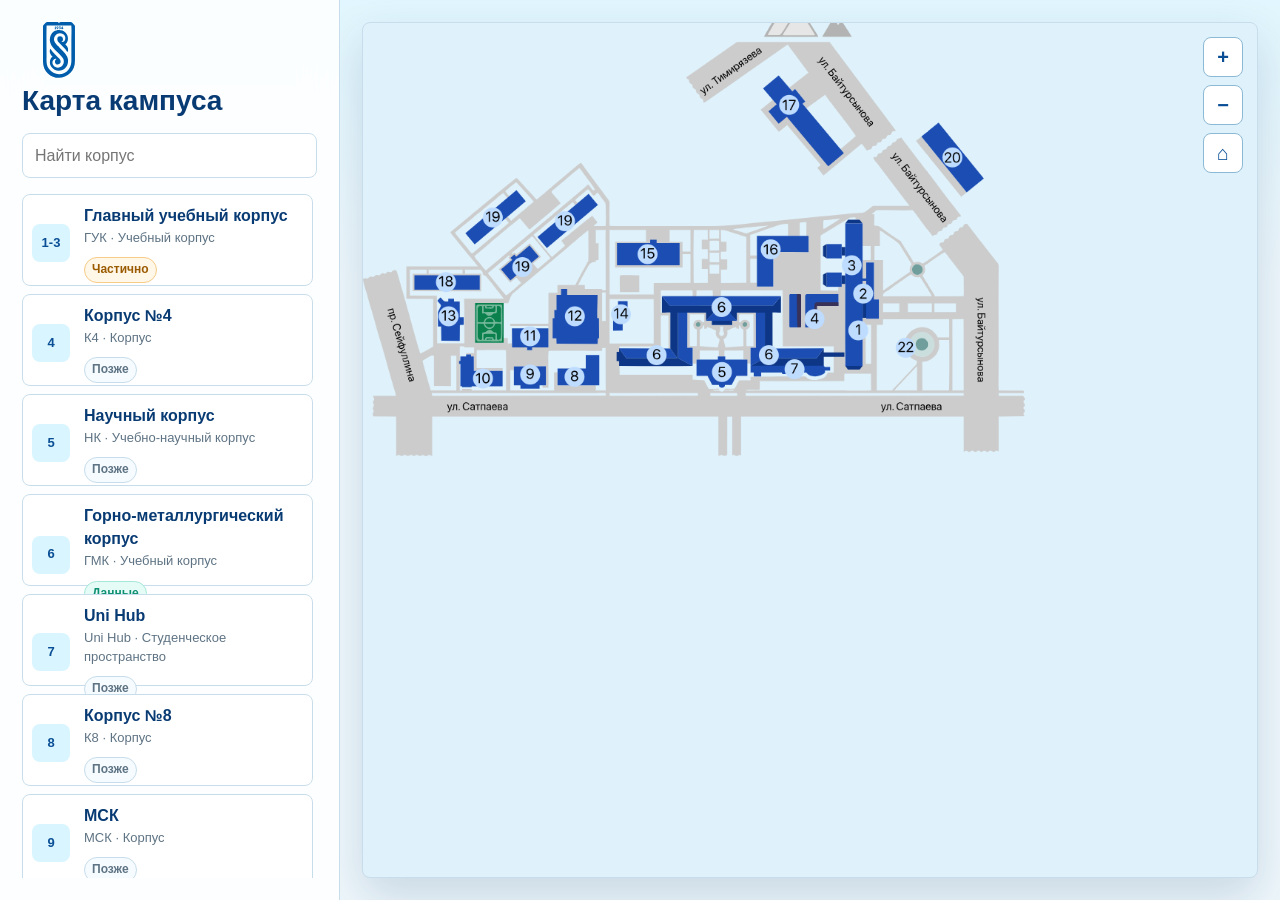
==== index.html @ fa9b2448 "first commit" ====
<!doctype html>
<html lang="ru">
  <head>
    <meta charset="utf-8" />
    <meta name="viewport" content="width=device-width, initial-scale=1" />
    <title>Интерактивная карта кампуса</title>
    <link rel="stylesheet" href="./src/styles.css" />
    <script type="module" src="./src/app.js"></script>
  </head>
  <body>
    <div class="app-shell">
      <aside class="sidebar" aria-label="Список корпусов">
        <div class="brand">
          <img class="brand__logo" src="./assets/logo.svg" alt="Логотип университета" />
          <h1>Карта кампуса</h1>
        </div>

        <div class="sidebar-tools">
          <input class="input" id="buildingSearch" type="search" placeholder="Найти корпус" autocomplete="off" />
        </div>

        <div class="building-list" id="buildingList"></div>
      </aside>

      <main class="main-map">
        <section class="map-panel" aria-label="SVG-карта кампуса">
          <div class="map-toolbar" aria-label="Масштаб карты">
            <button class="icon-button" id="zoomIn" type="button" title="Приблизить" aria-label="Приблизить">+</button>
            <button class="icon-button" id="zoomOut" type="button" title="Отдалить" aria-label="Отдалить">−</button>
            <button class="icon-button" id="resetMap" type="button" title="Сбросить карту" aria-label="Сбросить карту">⌂</button>
          </div>

          <div class="map-viewport" id="mapViewport">
            <div class="map-content" id="mapContent"></div>
          </div>
        </section>
      </main>
    </div>

    <div class="map-tooltip" id="mapTooltip" role="status"></div>
  </body>
</html>
---- src/styles.css ----
:root {
  --bg: #eef7fb;
  --surface: #ffffff;
  --surface-soft: #f5fbff;
  --surface-strong: #e1f3ff;
  --line: #c8ddeb;
  --line-strong: #8cb9d6;
  --text: #0f2537;
  --muted: #5e7384;
  --blue-900: #083b73;
  --blue-800: #0a4f95;
  --blue-700: #0b67bd;
  --blue-600: #0e7fd8;
  --cyan-500: #20b8e8;
  --cyan-100: #d9f5ff;
  --accent: #f1a12b;
  --good: #0f8f73;
  --shadow: 0 18px 45px rgba(8, 59, 115, 0.16);
  --radius: 8px;
}

* {
  box-sizing: border-box;
}

html {
  min-height: 100%;
  background: var(--bg);
  color: var(--text);
  font-family: Inter, "Segoe UI", Roboto, Arial, sans-serif;
  line-height: 1.45;
}

body {
  min-height: 100vh;
  margin: 0;
  background:
    linear-gradient(180deg, rgba(217, 245, 255, 0.64), rgba(238, 247, 251, 0.2) 280px),
    var(--bg);
}

a {
  color: inherit;
  text-decoration: none;
}

button,
input,
select {
  font: inherit;
}

button {
  cursor: pointer;
}

.app-shell {
  display: grid;
  grid-template-columns: minmax(280px, 340px) minmax(0, 1fr);
  height: 100vh;
  min-height: 100vh;
  overflow: hidden;
}

.sidebar {
  display: flex;
  flex-direction: column;
  gap: 16px;
  height: 100vh;
  min-height: 0;
  overflow: hidden;
  padding: 22px;
  background: rgba(255, 255, 255, 0.86);
  border-right: 1px solid var(--line);
  backdrop-filter: blur(18px);
}

.brand {
  display: grid;
  gap: 8px;
}

.brand__logo {
  display: block;
  width: 74px;
  height: auto;
  max-height: 56px;
  object-fit: contain;
}

.brand h1,
.page-title h1 {
  margin: 0;
  color: var(--blue-900);
  font-size: 28px;
  line-height: 1.1;
  letter-spacing: 0;
}

.brand p,
.page-title p {
  margin: 0;
  color: var(--muted);
}

.sidebar-tools {
  display: grid;
  gap: 10px;
}

.input {
  width: 100%;
  min-height: 42px;
  padding: 10px 12px;
  border: 1px solid var(--line);
  border-radius: var(--radius);
  background: var(--surface);
  color: var(--text);
  outline: none;
}

.input:focus {
  border-color: var(--cyan-500);
  box-shadow: 0 0 0 3px rgba(32, 184, 232, 0.18);
}

.building-list {
  display: grid;
  align-content: start;
  gap: 8px;
  flex: 1;
  min-height: 0;
  overflow-x: hidden;
  overflow-y: auto;
  overscroll-behavior: contain;
  padding-right: 4px;
}

.building-item {
  display: grid;
  grid-template-columns: 42px minmax(0, 1fr);
  grid-template-rows: auto auto;
  align-items: center;
  gap: 10px;
  width: 100%;
  min-height: 92px;
  height: auto;
  padding: 9px;
  border: 1px solid var(--line);
  border-radius: var(--radius);
  background: var(--surface);
  color: var(--text);
  text-align: left;
  transition: border-color 160ms ease, background 160ms ease, transform 160ms ease, box-shadow 160ms ease;
}

.building-item:hover,
.building-item.is-active,
.building-item:focus-visible {
  border-color: var(--cyan-500);
  background: var(--surface-strong);
  box-shadow: 0 8px 20px rgba(10, 103, 189, 0.12);
  transform: translateY(-1px);
}

.building-item__number {
  display: inline-grid;
  grid-row: 1 / span 2;
  place-items: center;
  width: 38px;
  height: 38px;
  border-radius: var(--radius);
  background: var(--cyan-100);
  color: var(--blue-800);
  font-weight: 800;
  font-size: 13px;
}

.building-item__main {
  grid-column: 2;
  min-width: 0;
}

.building-item .badge {
  grid-column: 2;
  justify-self: start;
}

.building-item__name {
  display: block;
  overflow-wrap: anywhere;
  color: var(--blue-900);
  font-weight: 700;
}

.building-item__meta {
  display: block;
  margin-top: 2px;
  overflow-wrap: anywhere;
  color: var(--muted);
  font-size: 13px;
}

.badge {
  display: inline-flex;
  align-items: center;
  justify-content: center;
  min-height: 24px;
  padding: 3px 7px;
  border-radius: 999px;
  background: var(--surface-soft);
  border: 1px solid var(--line);
  color: var(--muted);
  font-size: 12px;
  font-weight: 700;
  white-space: nowrap;
}

.badge--ready {
  background: #e5fbf6;
  border-color: #a6e7d9;
  color: var(--good);
}

.badge--partial {
  background: #fff7e8;
  border-color: #f6cc88;
  color: #9a5b00;
}

.main-map {
  display: grid;
  grid-template-rows: minmax(0, 1fr);
  height: 100vh;
  min-width: 0;
  min-height: 0;
  overflow: hidden;
  padding: 22px;
}

.topbar {
  display: flex;
  align-items: center;
  justify-content: space-between;
  gap: 16px;
  margin-bottom: 16px;
}

.topbar__actions {
  display: flex;
  flex-wrap: wrap;
  align-items: center;
  justify-content: flex-end;
  gap: 8px;
}

.button,
.icon-button {
  display: inline-flex;
  align-items: center;
  justify-content: center;
  min-height: 40px;
  border: 1px solid var(--line-strong);
  border-radius: var(--radius);
  background: var(--surface);
  color: var(--blue-800);
  font-weight: 800;
  transition: background 160ms ease, border-color 160ms ease, transform 160ms ease;
}

.button {
  gap: 8px;
  padding: 9px 12px;
}

.icon-button {
  width: 40px;
  padding: 0;
  font-size: 20px;
}

.button:hover,
.icon-button:hover,
.button:focus-visible,
.icon-button:focus-visible {
  border-color: var(--cyan-500);
  background: var(--surface-strong);
  transform: translateY(-1px);
}

.map-panel {
  position: relative;
  min-height: 560px;
  overflow: hidden;
  border: 1px solid var(--line);
  border-radius: var(--radius);
  background: #dff2fb;
  box-shadow: var(--shadow);
}

.map-toolbar {
  position: absolute;
  z-index: 6;
  top: 14px;
  right: 14px;
  display: grid;
  gap: 8px;
}

.map-status {
  position: absolute;
  z-index: 6;
  left: 14px;
  bottom: 14px;
  display: flex;
  flex-wrap: wrap;
  gap: 8px;
  max-width: calc(100% - 28px);
}

.map-status .badge {
  background: rgba(255, 255, 255, 0.92);
  color: var(--blue-900);
}

.map-viewport {
  position: absolute;
  inset: 0;
  overflow: hidden;
  touch-action: none;
}

.map-content {
  position: absolute;
  inset: 0;
  display: grid;
  place-items: center;
  min-width: 100%;
  min-height: 100%;
  transform-origin: 0 0;
  will-change: transform;
}

.map-content svg {
  display: block;
  width: 100%;
  height: 100%;
  max-width: 1200px;
  max-height: 820px;
  user-select: none;
}

.map-building {
  cursor: pointer;
  outline: none;
  transition: filter 160ms ease, opacity 160ms ease;
}

.map-building > path,
.map-building > rect,
.map-building > polygon {
  transition: fill 160ms ease, stroke 160ms ease, stroke-width 160ms ease;
}

.map-building.is-hovered,
.map-building.is-active,
.map-building:focus {
  filter: drop-shadow(0 8px 8px rgba(6, 75, 130, 0.34));
}

.map-building.is-hovered > path,
.map-building.is-hovered > rect,
.map-building.is-hovered > polygon,
.map-building.is-active > path,
.map-building.is-active > rect,
.map-building.is-active > polygon {
  fill: var(--cyan-500) !important;
  stroke: var(--blue-900);
  stroke-width: 1.6;
}

.map-tooltip {
  position: fixed;
  z-index: 30;
  display: none;
  max-width: min(320px, calc(100vw - 28px));
  padding: 12px;
  border: 1px solid var(--line);
  border-radius: var(--radius);
  background: rgba(255, 255, 255, 0.96);
  box-shadow: var(--shadow);
  pointer-events: none;
}

.map-tooltip.is-visible {
  display: grid;
  gap: 4px;
}

.map-tooltip strong {
  color: var(--blue-900);
}

.map-tooltip span {
  color: var(--muted);
  font-size: 13px;
}

.page {
  min-height: 100vh;
  padding: 24px;
}

.page-inner {
  width: min(1180px, 100%);
  margin: 0 auto;
  display: grid;
  gap: 18px;
}

.page-inner--viewer {
  width: min(1560px, 100%);
  gap: 12px;
}

.breadcrumbs {
  display: flex;
  flex-wrap: wrap;
  gap: 8px;
  color: var(--muted);
  font-size: 14px;
}

.breadcrumbs a {
  color: var(--blue-700);
  font-weight: 700;
}

.page-header {
  display: flex;
  justify-content: space-between;
  align-items: flex-start;
  gap: 16px;
  padding: 20px;
  border: 1px solid var(--line);
  border-radius: var(--radius);
  background: var(--surface);
  box-shadow: 0 10px 28px rgba(8, 59, 115, 0.08);
}

.page-header--compact {
  align-items: center;
  padding: 14px 16px;
  box-shadow: none;
}

.page-header--compact .page-title h1 {
  font-size: 26px;
}

.stats-grid {
  display: grid;
  grid-template-columns: repeat(4, minmax(0, 1fr));
  gap: 12px;
}

.stat {
  min-height: 92px;
  padding: 14px;
  border: 1px solid var(--line);
  border-radius: var(--radius);
  background: var(--surface);
}

.stat span {
  display: block;
  color: var(--muted);
  font-size: 13px;
}

.stat strong {
  display: block;
  margin-top: 6px;
  color: var(--blue-900);
  font-size: 26px;
  line-height: 1.1;
}

.floor-view-controls {
  display: flex;
  flex-wrap: wrap;
  align-items: center;
  justify-content: space-between;
  gap: 10px;
  padding: 10px 12px;
  border: 1px solid var(--line);
  border-radius: var(--radius);
  background: var(--surface);
}

.metric-strip,
.floor-tabs {
  display: flex;
  flex-wrap: wrap;
  gap: 8px;
}

.metric-strip span,
.floor-tab {
  display: inline-flex;
  align-items: center;
  justify-content: center;
  min-height: 32px;
  padding: 6px 10px;
  border: 1px solid var(--line);
  border-radius: var(--radius);
  background: var(--surface-soft);
  color: var(--blue-900);
  font-size: 13px;
  font-weight: 700;
  white-space: nowrap;
}

.metric-strip strong {
  margin-right: 5px;
  color: var(--blue-800);
}

.floor-tab {
  background: var(--surface);
  color: var(--blue-800);
}

.floor-tab:hover,
.floor-tab:focus-visible,
.floor-tab.is-active {
  border-color: var(--blue-800);
  background: var(--blue-800);
  color: #ffffff;
}

.section {
  display: grid;
  gap: 12px;
}

.section--floor-viewer {
  gap: 0;
}

.section h2 {
  margin: 0;
  color: var(--blue-900);
  font-size: 20px;
  letter-spacing: 0;
}

.floor-grid {
  display: grid;
  grid-template-columns: repeat(auto-fit, minmax(210px, 1fr));
  gap: 12px;
}

.floor-card,
.summary-card {
  display: grid;
  gap: 8px;
  min-height: 124px;
  padding: 14px;
  border: 1px solid var(--line);
  border-radius: var(--radius);
  background: var(--surface);
  transition: border-color 160ms ease, background 160ms ease, transform 160ms ease;
}

.floor-card:hover,
.summary-card:hover {
  border-color: var(--cyan-500);
  background: var(--surface-strong);
  transform: translateY(-1px);
}

.floor-card strong,
.summary-card strong {
  color: var(--blue-900);
}

.floor-card span,
.summary-card span {
  color: var(--muted);
}

.data-toolbar {
  display: flex;
  flex-wrap: wrap;
  gap: 10px;
  align-items: center;
  justify-content: space-between;
}

.data-toolbar .input {
  width: min(420px, 100%);
}

.table-wrap {
  overflow: auto;
  border: 1px solid var(--line);
  border-radius: var(--radius);
  background: var(--surface);
}

table {
  width: 100%;
  border-collapse: collapse;
  min-width: 860px;
}

th,
td {
  padding: 11px 12px;
  border-bottom: 1px solid var(--line);
  vertical-align: top;
  text-align: left;
}

th {
  position: sticky;
  top: 0;
  z-index: 2;
  background: var(--surface-strong);
  color: var(--blue-900);
  font-size: 13px;
  white-space: nowrap;
}

td {
  color: var(--text);
  font-size: 14px;
}

tr:last-child td {
  border-bottom: 0;
}

.room-purpose {
  min-width: 320px;
}

.empty-state {
  display: grid;
  gap: 10px;
  padding: 28px;
  border: 1px dashed var(--line-strong);
  border-radius: var(--radius);
  background: rgba(255, 255, 255, 0.72);
  color: var(--muted);
}

.floor-layout {
  display: grid;
  grid-template-columns: minmax(0, 1fr) minmax(280px, 360px);
  gap: 16px;
}

.floor-layout--interactive {
  grid-template-columns: 1fr;
  align-items: stretch;
  gap: 12px;
}

.floor-plan {
  position: relative;
  min-height: 430px;
  aspect-ratio: 16 / 10;
  overflow: hidden;
  border: 1px solid var(--line);
  border-radius: var(--radius);
  background:
    linear-gradient(90deg, rgba(14, 127, 216, 0.08) 1px, transparent 1px),
    linear-gradient(0deg, rgba(14, 127, 216, 0.08) 1px, transparent 1px),
    #f7fcff;
  background-size: 42px 42px;
}

.floor-plan--interactive {
  min-height: 600px;
  height: clamp(600px, 64vh, 760px);
  aspect-ratio: auto;
  background: #ffffff;
  box-shadow: none;
}

.floor-plan-toolbar {
  position: absolute;
  z-index: 8;
  top: 12px;
  right: 12px;
  display: grid;
  gap: 8px;
}

.floor-plan-viewport {
  position: absolute;
  inset: 0;
  overflow: hidden;
  touch-action: none;
}

.floor-plan-content {
  position: absolute;
  inset: 0;
  transform-origin: 0 0;
  will-change: transform;
}

.floor-plan-content svg {
  display: block;
  width: 100%;
  height: 100%;
  shape-rendering: geometricPrecision;
  text-rendering: geometricPrecision;
  user-select: none;
}

.floor-room {
  cursor: pointer;
  outline: none;
}

.floor-room,
.floor-room-surface {
  transition: opacity 120ms ease, stroke 120ms ease, stroke-width 120ms ease;
}

.floor-room--unassigned .floor-room-surface {
  fill: #edf7ff;
  fill-opacity: 0.88;
  stroke: #536d7e;
}

.floor-room--unassigned.has-room-data .floor-room-surface {
  fill: #dceeff;
}

.floor-room.is-hovered .floor-room-surface,
.floor-room.is-selected .floor-room-surface,
.floor-room:focus .floor-room-surface {
  stroke: var(--blue-900);
  stroke-width: 8;
}

.floor-room.is-selected .floor-room-surface {
  stroke: var(--accent);
  stroke-width: 10;
}

.floor-room.has-room-data .floor-room-surface {
  opacity: 0.96;
}

.floor-side-panel {
  display: grid;
  grid-template-columns: minmax(170px, 220px) minmax(220px, 320px) minmax(0, 1fr);
  gap: 12px;
  min-height: 0;
  height: auto;
}

.floor-legend {
  display: flex;
  flex-wrap: wrap;
  gap: 8px;
  padding: 12px;
  border: 1px solid var(--line);
  border-radius: var(--radius);
  background: var(--surface);
}

.floor-legend span {
  display: inline-flex;
  align-items: center;
  gap: 7px;
  color: var(--blue-900);
  font-size: 13px;
  font-weight: 800;
}

.floor-legend i {
  width: 18px;
  height: 18px;
  border: 1px solid var(--line-strong);
  border-radius: 5px;
}

.selected-room {
  display: grid;
  gap: 6px;
  min-height: 128px;
  padding: 14px;
  border: 1px solid var(--line);
  border-radius: var(--radius);
  background: var(--surface);
}

.selected-room strong {
  color: var(--blue-900);
  font-size: 18px;
}

.selected-room span {
  color: var(--muted);
}

.floor-plan__placeholder {
  position: absolute;
  inset: 22px;
  display: grid;
  place-items: center;
  border: 2px dashed var(--line-strong);
  border-radius: var(--radius);
  color: var(--muted);
  text-align: center;
  padding: 22px;
}

.room-chips {
  display: flex;
  flex-wrap: wrap;
  align-content: flex-start;
  gap: 8px;
  max-height: 430px;
  overflow: auto;
  padding: 12px;
  border: 1px solid var(--line);
  border-radius: var(--radius);
  background: var(--surface);
}

.room-chips--interactive {
  max-height: 150px;
  min-height: 0;
  overflow: auto;
}

.room-chip {
  display: inline-flex;
  align-items: center;
  justify-content: center;
  min-width: 54px;
  min-height: 34px;
  padding: 6px 9px;
  border: 1px solid var(--line-strong);
  border-radius: var(--radius);
  background: var(--surface-soft);
  color: var(--blue-800);
  font-weight: 800;
}

button.room-chip {
  cursor: pointer;
  transition: background 160ms ease, border-color 160ms ease, transform 160ms ease;
}

button.room-chip:hover,
button.room-chip.is-active,
button.room-chip:focus-visible {
  border-color: var(--cyan-500);
  background: var(--surface-strong);
  transform: translateY(-1px);
}

@media (max-width: 980px) {
  .app-shell {
    grid-template-columns: 1fr;
    height: auto;
    overflow: visible;
  }

  .sidebar {
    height: auto;
    min-height: auto;
    overflow: visible;
    border-right: 0;
    border-bottom: 1px solid var(--line);
  }

  .building-list {
    grid-template-columns: repeat(auto-fit, minmax(230px, 1fr));
    max-height: 300px;
  }

  .main-map {
    height: auto;
    min-height: 720px;
    overflow: visible;
  }

  .stats-grid {
    grid-template-columns: repeat(2, minmax(0, 1fr));
  }

  .page-inner--viewer {
    width: 100%;
  }

  .page-header,
  .floor-layout {
    grid-template-columns: 1fr;
  }

  .page-header {
    display: grid;
  }

  .floor-view-controls {
    align-items: stretch;
  }

  .metric-strip,
  .floor-tabs {
    width: 100%;
  }

  .floor-layout--interactive {
    grid-template-columns: 1fr;
  }

  .floor-plan--interactive {
    min-height: 560px;
    height: 70vh;
  }

  .floor-side-panel {
    grid-template-columns: 1fr;
    min-height: 0;
    height: auto;
  }

  .room-chips--interactive {
    max-height: 260px;
  }
}

@media (max-width: 620px) {
  .sidebar,
  .main-map,
  .page {
    padding: 14px;
  }

  .topbar {
    display: grid;
  }

  .topbar__actions {
    justify-content: flex-start;
  }

  .brand h1,
  .page-title h1 {
    font-size: 24px;
  }

  .map-panel {
    min-height: 520px;
  }

  .floor-plan--interactive {
    min-height: 440px;
    height: 68vh;
  }

  .stats-grid {
    grid-template-columns: 1fr;
  }

  .data-toolbar {
    display: grid;
  }
}
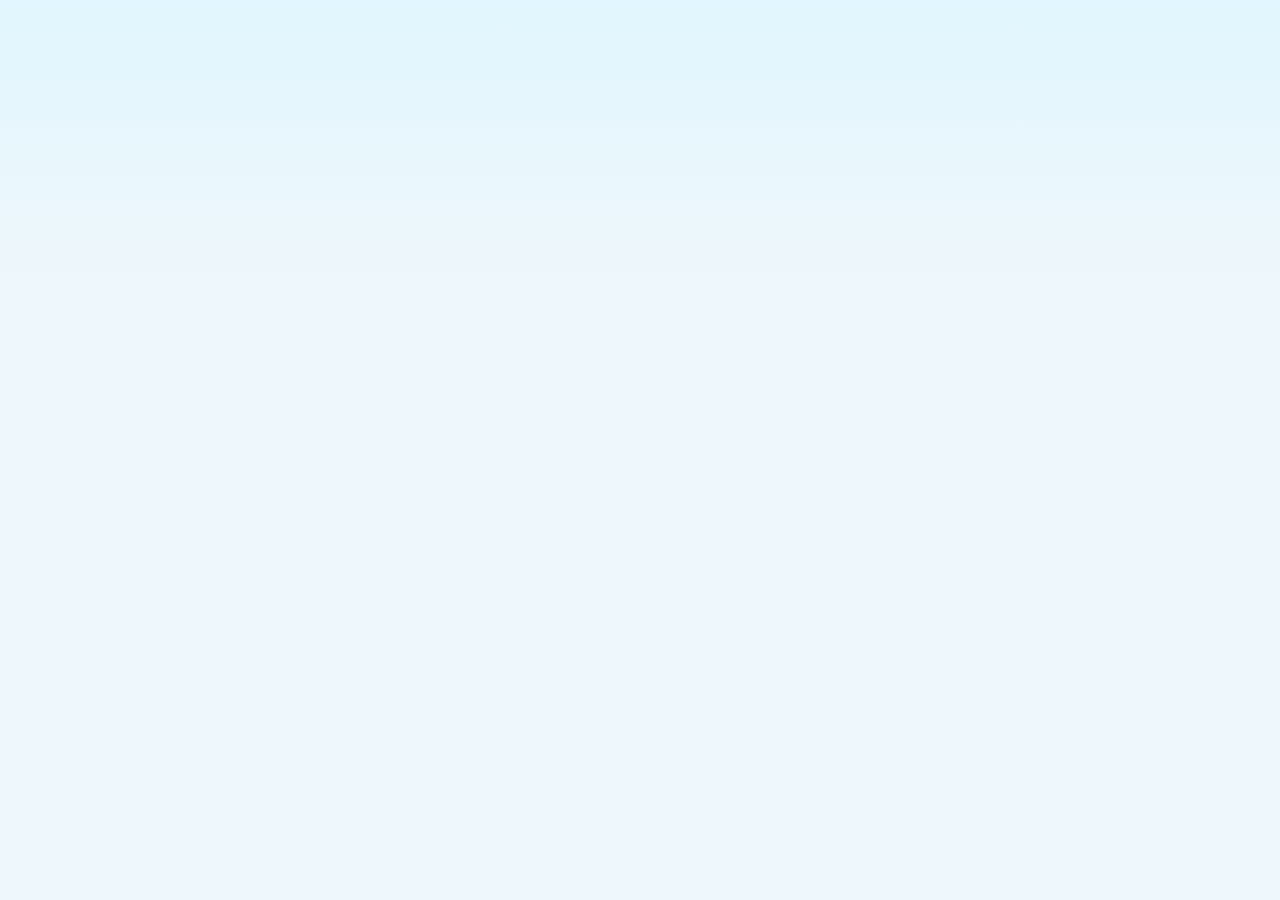
==== commit fc7c30d1: "commit" ====
--- a/index.html
+++ b/index.html
@@ -1,42 +1,13 @@
 <!doctype html>
-<html lang="ru">
-  <head>
-    <meta charset="utf-8" />
-    <meta name="viewport" content="width=device-width, initial-scale=1" />
-    <title>Интерактивная карта кампуса</title>
-    <link rel="stylesheet" href="./src/styles.css" />
-    <script type="module" src="./src/app.js"></script>
-  </head>
-  <body>
-    <div class="app-shell">
-      <aside class="sidebar" aria-label="Список корпусов">
-        <div class="brand">
-          <img class="brand__logo" src="./assets/logo.svg" alt="Логотип университета" />
-          <h1>Карта кампуса</h1>
-        </div>
-
-        <div class="sidebar-tools">
-          <input class="input" id="buildingSearch" type="search" placeholder="Найти корпус" autocomplete="off" />
-        </div>
-
-        <div class="building-list" id="buildingList"></div>
-      </aside>
-
-      <main class="main-map">
-        <section class="map-panel" aria-label="SVG-карта кампуса">
-          <div class="map-toolbar" aria-label="Масштаб карты">
-            <button class="icon-button" id="zoomIn" type="button" title="Приблизить" aria-label="Приблизить">+</button>
-            <button class="icon-button" id="zoomOut" type="button" title="Отдалить" aria-label="Отдалить">−</button>
-            <button class="icon-button" id="resetMap" type="button" title="Сбросить карту" aria-label="Сбросить карту">⌂</button>
-          </div>
-
-          <div class="map-viewport" id="mapViewport">
-            <div class="map-content" id="mapContent"></div>
-          </div>
-        </section>
-      </main>
-    </div>
-
-    <div class="map-tooltip" id="mapTooltip" role="status"></div>
-  </body>
+<html lang="ru" data-beasties-container>
+<head>
+  <meta charset="utf-8">
+  <title>Карта кампуса</title>
+  <base href="/su-campus/#/">
+  <meta name="viewport" content="width=device-width, initial-scale=1">
+  <link rel="icon" type="image/x-icon" href="favicon.ico">
+<style>:root{--bg:#eef7fb;--surface:#ffffff;--surface-soft:#f5fbff;--surface-strong:#e1f3ff;--line:#c8ddeb;--line-strong:#8cb9d6;--text:#0f2537;--muted:#5e7384;--blue-900:#083b73;--blue-800:#0a4f95;--blue-700:#0b67bd;--blue-600:#0e7fd8;--cyan-500:#20b8e8;--cyan-100:#d9f5ff;--accent:#f1a12b;--good:#0f8f73;--shadow:0 18px 45px rgba(8, 59, 115, .16);--radius:8px}*{box-sizing:border-box}html{min-height:100%;background:var(--bg);color:var(--text);font-family:Inter,Segoe UI,Roboto,Arial,sans-serif;line-height:1.45}body{min-height:100vh;margin:0;background:linear-gradient(180deg,#d9f5ffa3,#eef7fb33 280px),var(--bg)}app-root{display:block;min-height:100vh}</style><link rel="stylesheet" href="styles-NA3O2S3J.css" media="print" onload="this.media='all'"><noscript><link rel="stylesheet" href="styles-NA3O2S3J.css"></noscript></head>
+<body>
+  <app-root></app-root>
+<link rel="modulepreload" href="chunk-A35FDFQW.js"><link rel="modulepreload" href="chunk-RJ5KJVUI.js"><link rel="modulepreload" href="chunk-SAPCN2O7.js"><script src="main-XPX5WKXL.js" type="module"></script></body>
 </html>
--- a/styles-NA3O2S3J.css
+++ b/styles-NA3O2S3J.css
@@ -0,0 +1 @@
+:root{--bg: #eef7fb;--surface: #ffffff;--surface-soft: #f5fbff;--surface-strong: #e1f3ff;--line: #c8ddeb;--line-strong: #8cb9d6;--text: #0f2537;--muted: #5e7384;--blue-900: #083b73;--blue-800: #0a4f95;--blue-700: #0b67bd;--blue-600: #0e7fd8;--cyan-500: #20b8e8;--cyan-100: #d9f5ff;--accent: #f1a12b;--good: #0f8f73;--shadow: 0 18px 45px rgba(8, 59, 115, .16);--radius: 8px}*{box-sizing:border-box}html{min-height:100%;background:var(--bg);color:var(--text);font-family:Inter,Segoe UI,Roboto,Arial,sans-serif;line-height:1.45}body{min-height:100vh;margin:0;background:linear-gradient(180deg,#d9f5ffa3,#eef7fb33 280px),var(--bg)}a{color:inherit;text-decoration:none}button,input,select{font:inherit}button{cursor:pointer}.app-shell{display:grid;grid-template-columns:minmax(280px,340px) minmax(0,1fr);height:100vh;min-height:100vh;overflow:hidden}router-outlet{display:none}app-campus-map-page,app-building-page,app-floor-page{display:block;min-width:0;min-height:0;overflow:auto}.sidebar{display:flex;flex-direction:column;gap:16px;height:100vh;min-height:0;overflow:hidden;padding:22px;background:#ffffffdb;border-right:1px solid var(--line);-webkit-backdrop-filter:blur(18px);backdrop-filter:blur(18px)}.brand{display:grid;gap:8px}.brand__logo{display:block;width:74px;height:auto;max-height:56px;object-fit:contain}.brand h1,.page-title h1{margin:0;color:var(--blue-900);font-size:28px;line-height:1.1;letter-spacing:0}.brand p,.page-title p{margin:0;color:var(--muted)}.sidebar-tools{display:grid;gap:10px}.input{width:100%;min-height:42px;padding:10px 12px;border:1px solid var(--line);border-radius:var(--radius);background:var(--surface);color:var(--text);outline:none}.input:focus{border-color:var(--cyan-500);box-shadow:0 0 0 3px #20b8e82e}.building-list{display:grid;align-content:start;gap:8px;flex:1;min-height:0;overflow-x:hidden;overflow-y:auto;overscroll-behavior:contain;padding-right:4px}.building-nav-group{display:grid;gap:6px}.building-item{display:grid;grid-template-columns:42px minmax(0,1fr);align-items:center;gap:10px;width:100%;min-height:68px;height:auto;padding:10px;border:1px solid var(--line);border-radius:var(--radius);background:var(--surface);color:var(--text);text-align:left;transition:border-color .16s ease,background .16s ease,transform .16s ease,box-shadow .16s ease}.building-item:hover,.building-item.is-active,.building-item:focus-visible{border-color:var(--cyan-500);background:var(--surface-strong);box-shadow:0 8px 20px #0a67bd1f;transform:translateY(-1px)}.building-item__number{display:inline-grid;place-items:center;width:38px;height:38px;border-radius:var(--radius);background:var(--cyan-100);color:var(--blue-800);font-weight:800;font-size:13px}.building-item__main{grid-column:2;min-width:0}.building-item .badge{grid-column:2;justify-self:start}.building-item__name{display:block;overflow-wrap:anywhere;color:var(--blue-900);font-weight:700}.building-item__meta{display:block;margin-top:2px;overflow-wrap:anywhere;color:var(--muted);font-size:13px}.sidebar-floor-list{display:grid;gap:5px;margin-left:19px;padding:4px 0 8px 16px;border-left:2px solid var(--line)}.sidebar-floor-link{display:grid;grid-template-columns:minmax(0,1fr) auto;gap:8px;align-items:center;min-height:34px;padding:7px 9px;border:1px solid transparent;border-radius:var(--radius);background:transparent;color:var(--text);transition:background .14s ease,border-color .14s ease,transform .14s ease}.sidebar-floor-link span{overflow:hidden;text-overflow:ellipsis;white-space:nowrap;color:var(--blue-900);font-size:13px;font-weight:800}.sidebar-floor-link small{color:var(--muted);font-size:12px;font-weight:800;white-space:nowrap}.sidebar-floor-link:hover,.sidebar-floor-link:focus-visible,.sidebar-floor-link.is-active{border-color:var(--cyan-500);background:var(--surface-strong);transform:translate(2px)}.badge{display:inline-flex;align-items:center;justify-content:center;min-height:24px;padding:3px 7px;border-radius:999px;background:var(--surface-soft);border:1px solid var(--line);color:var(--muted);font-size:12px;font-weight:700;white-space:nowrap}.badge--ready{background:#e5fbf6;border-color:#a6e7d9;color:var(--good)}.badge--partial{background:#fff7e8;border-color:#f6cc88;color:#9a5b00}.main-map{display:grid;grid-template-rows:minmax(0,1fr);height:100vh;min-width:0;min-height:0;overflow:hidden;padding:22px}.topbar{display:flex;align-items:center;justify-content:space-between;gap:16px;margin-bottom:16px}.topbar__actions{display:flex;flex-wrap:wrap;align-items:center;justify-content:flex-end;gap:8px}.button,.icon-button{display:inline-flex;align-items:center;justify-content:center;min-height:40px;border:1px solid var(--line-strong);border-radius:var(--radius);background:var(--surface);color:var(--blue-800);font-weight:800;transition:background .16s ease,border-color .16s ease,transform .16s ease}.button{gap:8px;padding:9px 12px}.button--ghost{align-self:end;min-height:44px;border-color:transparent;background:var(--surface-soft);color:var(--muted)}.icon-button{width:40px;padding:0;font-size:20px}.button:hover,.icon-button:hover,.button:focus-visible,.icon-button:focus-visible{border-color:var(--cyan-500);background:var(--surface-strong);transform:translateY(-1px)}.map-panel{position:relative;min-height:560px;overflow:hidden;border:1px solid var(--line);border-radius:var(--radius);background:#dff2fb;box-shadow:var(--shadow)}.map-toolbar{position:absolute;z-index:6;top:14px;right:14px;display:grid;gap:8px}.map-status{position:absolute;z-index:6;left:14px;bottom:14px;display:flex;flex-wrap:wrap;gap:8px;max-width:calc(100% - 28px)}.map-status .badge{background:#ffffffeb;color:var(--blue-900)}.map-viewport{position:absolute;inset:0;overflow:hidden;touch-action:none}.map-content{position:absolute;inset:0;display:grid;place-items:center;min-width:100%;min-height:100%;transform-origin:0 0;will-change:transform}.map-content svg{display:block;width:100%;height:100%;max-width:1200px;max-height:820px;-webkit-user-select:none;user-select:none}.map-building{cursor:pointer;outline:none;transition:filter .16s ease,opacity .16s ease}.map-building>path,.map-building>rect,.map-building>polygon{transition:fill .16s ease,stroke .16s ease,stroke-width .16s ease}.map-building.is-hovered,.map-building.is-active,.map-building:focus{filter:drop-shadow(0 8px 8px rgba(6,75,130,.34))}.map-building.is-hovered>path,.map-building.is-hovered>rect,.map-building.is-hovered>polygon,.map-building.is-active>path,.map-building.is-active>rect,.map-building.is-active>polygon{fill:var(--cyan-500)!important;stroke:var(--blue-900);stroke-width:1.6}.map-tooltip{position:fixed;z-index:30;display:none;max-width:min(320px,calc(100vw - 28px));padding:12px;border:1px solid var(--line);border-radius:var(--radius);background:#fffffff5;box-shadow:var(--shadow);pointer-events:none}.map-tooltip.is-visible{display:grid;gap:4px}.map-tooltip strong{color:var(--blue-900)}.map-tooltip span{color:var(--muted);font-size:13px}.page{min-height:100vh;padding:24px}.page-inner{width:min(1180px,100%);margin:0 auto;display:grid;gap:18px}.page-inner--viewer{width:min(1560px,100%);gap:12px}.breadcrumbs{display:flex;flex-wrap:wrap;gap:8px;color:var(--muted);font-size:14px}.breadcrumbs a{color:var(--blue-700);font-weight:700}.page-header{display:flex;justify-content:space-between;align-items:flex-start;gap:16px;padding:20px;border:1px solid var(--line);border-radius:var(--radius);background:var(--surface);box-shadow:0 10px 28px #083b7314}.page-header--compact{align-items:center;padding:14px 16px;box-shadow:none}.page-header--compact .page-title h1{font-size:26px}.stats-grid{display:grid;grid-template-columns:repeat(4,minmax(0,1fr));gap:12px}.stat{min-height:92px;padding:14px;border:1px solid var(--line);border-radius:var(--radius);background:var(--surface)}.stat span{display:block;color:var(--muted);font-size:13px}.stat strong{display:block;margin-top:6px;color:var(--blue-900);font-size:26px;line-height:1.1}.floor-view-controls{display:flex;flex-wrap:wrap;align-items:center;justify-content:space-between;gap:10px;padding:10px 12px;border:1px solid var(--line);border-radius:var(--radius);background:var(--surface)}.metric-strip,.floor-tabs{display:flex;flex-wrap:wrap;gap:8px}.metric-strip span,.floor-tab{display:inline-flex;align-items:center;justify-content:center;min-height:32px;padding:6px 10px;border:1px solid var(--line);border-radius:var(--radius);background:var(--surface-soft);color:var(--blue-900);font-size:13px;font-weight:700;white-space:nowrap}.metric-strip strong{margin-right:5px;color:var(--blue-800)}.floor-tab{background:var(--surface);color:var(--blue-800)}.floor-tab:hover,.floor-tab:focus-visible,.floor-tab.is-active{border-color:var(--blue-800);background:var(--blue-800);color:#fff}.section{display:grid;gap:12px}.section--floor-viewer{gap:0}.section h2{margin:0;color:var(--blue-900);font-size:20px;letter-spacing:0}.floor-grid{display:grid;grid-template-columns:repeat(auto-fit,minmax(210px,1fr));gap:12px}.floor-grid--compact{grid-template-columns:repeat(auto-fit,minmax(132px,1fr));gap:8px}.floor-card,.summary-card{display:grid;gap:8px;min-height:124px;padding:14px;border:1px solid var(--line);border-radius:var(--radius);background:var(--surface);transition:border-color .16s ease,background .16s ease,transform .16s ease}.floor-card:hover,.summary-card:hover{border-color:var(--cyan-500);background:var(--surface-strong);transform:translateY(-1px)}.floor-card strong,.summary-card strong{color:var(--blue-900)}.floor-card span,.summary-card span{color:var(--muted)}.floor-card--compact{min-height:66px;gap:4px;align-content:center;padding:10px 12px}.floor-card--compact strong{font-size:15px}.floor-card--compact span{overflow:hidden;text-overflow:ellipsis;white-space:nowrap;font-size:12px}.data-toolbar{display:grid;gap:14px;align-items:start;padding:14px;border:1px solid var(--line);border-radius:var(--radius);background:linear-gradient(180deg,#f5fbffdb,#fffffff5)}.data-toolbar__title{display:flex;flex-wrap:wrap;gap:8px 14px;align-items:baseline;justify-content:space-between}.data-toolbar__title h2{margin:0}.data-toolbar__title span{color:var(--muted);font-size:13px;font-weight:700}.filter-row{display:grid;grid-template-columns:repeat(3,minmax(170px,1fr)) minmax(260px,1.2fr) auto;gap:10px;align-items:end}.filter-select{position:relative;display:grid;gap:6px;min-width:0}.filter-select__label,.search-field__label{color:var(--muted);font-size:12px;font-weight:800}.filter-select__control{position:relative}.filter-select__button,.search-field__control{display:grid;align-items:center;width:100%;min-height:44px;border:1px solid var(--line);border-radius:var(--radius);background:var(--surface);color:var(--text);box-shadow:0 8px 20px #083b730d}.filter-select__button{grid-template-columns:minmax(0,1fr) auto auto;gap:8px;padding:9px 38px 9px 12px;text-align:left}.filter-select__button:hover,.filter-select.is-open .filter-select__button,.filter-select__button:focus-visible,.search-field__control:focus-within{border-color:var(--cyan-500);box-shadow:0 0 0 3px #20b8e824,0 10px 22px #083b7314}.filter-select__value{overflow:hidden;text-overflow:ellipsis;white-space:nowrap;font-weight:800}.filter-select__count{display:inline-grid;place-items:center;min-width:24px;height:24px;padding:0 7px;border-radius:999px;background:var(--cyan-100);color:var(--blue-800);font-size:12px;font-weight:800}.filter-select__chevron{width:8px;height:8px;margin-top:-3px;border-right:2px solid currentColor;border-bottom:2px solid currentColor;color:var(--blue-800);transform:rotate(45deg);transform-origin:50% 50%;transition:transform .16s ease}.filter-select.is-open .filter-select__chevron{margin-top:3px;transform:rotate(225deg)}.filter-select__clear,.search-field__clear{position:absolute;display:inline-grid;place-items:center;width:24px;height:24px;border:0;border-radius:999px;background:var(--surface-soft);color:var(--muted);font-size:18px;line-height:1}.filter-select__clear{top:10px;right:34px}.filter-select__clear:hover,.search-field__clear:hover{background:var(--surface-strong);color:var(--blue-900)}.filter-select__menu{position:absolute;z-index:40;top:calc(100% + 8px);left:0;right:0;display:grid;gap:4px;max-height:min(340px,48vh);overflow-y:auto;padding:6px;border:1px solid var(--line);border-radius:var(--radius);background:#fffffffa;box-shadow:0 18px 42px #083b732e}.filter-select__option{display:grid;grid-template-columns:minmax(0,1fr) auto;gap:8px;align-items:center;width:100%;min-height:38px;padding:8px 10px;border:0;border-radius:var(--radius);background:transparent;color:var(--text);text-align:left}.filter-select__option span{overflow:hidden;text-overflow:ellipsis;white-space:nowrap}.filter-select__option small{grid-column:1;color:var(--muted);font-size:12px}.filter-select__option i{grid-column:2;grid-row:1 / span 2;color:var(--cyan-500);font-style:normal;font-weight:900}.filter-select__option:hover,.filter-select__option:focus-visible,.filter-select__option.is-selected{background:var(--surface-strong);color:var(--blue-900)}.filter-select__empty{padding:10px;color:var(--muted);font-size:13px}.search-field{position:relative;display:grid;gap:6px;min-width:0}.search-field__control{position:relative;grid-template-columns:auto minmax(0,1fr) auto;gap:8px;padding:0 10px}.search-field__icon{color:var(--blue-800);font-size:18px;font-weight:800}.search-field__input{width:100%;min-width:0;border:0;outline:0;background:transparent;color:var(--text);font:inherit}.search-field__clear{position:static}.table-wrap{overflow:auto;border:1px solid var(--line);border-radius:var(--radius);background:var(--surface);box-shadow:0 12px 28px #083b7314}table{width:100%;border-collapse:collapse;min-width:860px}th,td{padding:11px 12px;border-bottom:1px solid var(--line);vertical-align:top;text-align:left}th{position:sticky;top:0;z-index:2;background:var(--surface-strong);color:var(--blue-900);font-size:13px;white-space:nowrap}td{color:var(--text);font-size:14px}tr:last-child td{border-bottom:0}tbody tr{transition:background .14s ease}tbody tr:nth-child(2n){background:#f5fbffb8}tbody tr:hover{background:var(--surface-strong)}tbody tr.is-selected td{background:#d9f5ff;box-shadow:inset 0 1px #20b8e82e,inset 0 -1px #20b8e82e}tbody tr.is-selected td:first-child{box-shadow:inset 4px 0 var(--cyan-500),inset 0 1px #20b8e82e,inset 0 -1px #20b8e82e;color:var(--blue-900);font-weight:900}.room-purpose{min-width:320px}.empty-state{display:grid;gap:10px;padding:28px;border:1px dashed var(--line-strong);border-radius:var(--radius);background:#ffffffb8;color:var(--muted)}.floor-layout{display:grid;grid-template-columns:minmax(0,1fr) minmax(280px,360px);gap:16px}.floor-layout--interactive{grid-template-columns:1fr;align-items:stretch;gap:12px}.floor-plan{position:relative;min-height:430px;aspect-ratio:16 / 10;overflow:hidden;border:1px solid var(--line);border-radius:var(--radius);background:linear-gradient(90deg,rgba(14,127,216,.08) 1px,transparent 1px),linear-gradient(0deg,rgba(14,127,216,.08) 1px,transparent 1px),#f7fcff;background-size:42px 42px}.floor-plan--interactive{min-height:600px;height:clamp(600px,64vh,760px);aspect-ratio:auto;background:#fff;box-shadow:none}.floor-plan-toolbar{position:absolute;z-index:8;top:12px;right:12px;display:grid;gap:8px}.floor-plan-viewport{position:absolute;inset:0;overflow:hidden;touch-action:none}.floor-plan-content{position:absolute;inset:0;transform-origin:0 0}.floor-plan-content svg{display:block;width:100%;height:100%;shape-rendering:geometricPrecision;text-rendering:geometricPrecision;-webkit-user-select:none;user-select:none}.floor-room{cursor:pointer;outline:none}.floor-room,.floor-room-surface{transition:opacity .12s ease,stroke .12s ease,stroke-width .12s ease}.floor-room.is-hovered .floor-room-surface,.floor-room.is-selected .floor-room-surface,.floor-room:focus .floor-room-surface{stroke:var(--blue-900);stroke-width:2.5;vector-effect:non-scaling-stroke}.floor-room.is-selected .floor-room-surface{stroke:var(--accent);stroke-width:3.5;vector-effect:non-scaling-stroke}.floor-room.has-room-data .floor-room-surface{opacity:.96}.floor-side-panel{display:grid;grid-template-columns:minmax(170px,220px) minmax(220px,320px) minmax(0,1fr);gap:12px;min-height:0;height:auto}.floor-legend{display:flex;flex-wrap:wrap;gap:8px;padding:12px;border:1px solid var(--line);border-radius:var(--radius);background:var(--surface)}.floor-legend span{display:inline-flex;align-items:center;gap:7px;color:var(--blue-900);font-size:13px;font-weight:800}.floor-legend i{width:18px;height:18px;border:1px solid var(--line-strong);border-radius:5px}.selected-room{display:grid;gap:6px;min-height:128px;padding:14px;border:1px solid var(--line);border-radius:var(--radius);background:var(--surface)}.selected-room strong{color:var(--blue-900);font-size:18px}.selected-room span{color:var(--muted)}.floor-plan__placeholder{position:absolute;inset:22px;display:grid;place-items:center;border:2px dashed var(--line-strong);border-radius:var(--radius);color:var(--muted);text-align:center;padding:22px}.room-chips{display:flex;flex-wrap:wrap;align-content:flex-start;gap:8px;max-height:430px;overflow:auto;padding:12px;border:1px solid var(--line);border-radius:var(--radius);background:var(--surface)}.room-chips--interactive{max-height:150px;min-height:0;overflow:auto}.room-chip{display:inline-flex;align-items:center;justify-content:center;min-width:54px;min-height:34px;padding:6px 9px;border:1px solid var(--line-strong);border-radius:var(--radius);background:var(--surface-soft);color:var(--blue-800);font-weight:800}button.room-chip{cursor:pointer;transition:background .16s ease,border-color .16s ease,transform .16s ease}button.room-chip:hover,button.room-chip.is-active,button.room-chip:focus-visible{border-color:var(--cyan-500);background:var(--surface-strong);transform:translateY(-1px)}@media(max-width:980px){.app-shell{grid-template-columns:1fr;height:auto;overflow:visible}.sidebar{height:auto;min-height:auto;overflow:visible;border-right:0;border-bottom:1px solid var(--line)}.building-list{grid-template-columns:repeat(auto-fit,minmax(230px,1fr));max-height:300px}.sidebar-floor-list{margin-left:0}.main-map{height:auto;min-height:720px;overflow:visible}.stats-grid{grid-template-columns:repeat(2,minmax(0,1fr))}.page-inner--viewer{width:100%}.page-header,.floor-layout{grid-template-columns:1fr}.page-header{display:grid}.floor-view-controls{align-items:stretch}.metric-strip,.floor-tabs{width:100%}.floor-layout--interactive{grid-template-columns:1fr}.floor-plan--interactive{min-height:560px;height:70vh}.floor-side-panel{grid-template-columns:1fr;min-height:0;height:auto}.room-chips--interactive{max-height:260px}.filter-row{grid-template-columns:repeat(2,minmax(0,1fr))}.search-field{grid-column:1 / -1}}@media(max-width:620px){.sidebar,.main-map,.page{padding:14px}.topbar{display:grid}.topbar__actions{justify-content:flex-start}.brand h1,.page-title h1{font-size:24px}.map-panel{min-height:520px}.floor-plan--interactive{min-height:440px;height:68vh}.stats-grid{grid-template-columns:1fr}.data-toolbar{display:grid}.filter-row{grid-template-columns:1fr}.search-field{grid-column:auto}}app-root{display:block;min-height:100vh}
--- a/styles-NA3O2S3J.css
+++ b/styles-NA3O2S3J.css
@@ -0,0 +1 @@
+:root{--bg: #eef7fb;--surface: #ffffff;--surface-soft: #f5fbff;--surface-strong: #e1f3ff;--line: #c8ddeb;--line-strong: #8cb9d6;--text: #0f2537;--muted: #5e7384;--blue-900: #083b73;--blue-800: #0a4f95;--blue-700: #0b67bd;--blue-600: #0e7fd8;--cyan-500: #20b8e8;--cyan-100: #d9f5ff;--accent: #f1a12b;--good: #0f8f73;--shadow: 0 18px 45px rgba(8, 59, 115, .16);--radius: 8px}*{box-sizing:border-box}html{min-height:100%;background:var(--bg);color:var(--text);font-family:Inter,Segoe UI,Roboto,Arial,sans-serif;line-height:1.45}body{min-height:100vh;margin:0;background:linear-gradient(180deg,#d9f5ffa3,#eef7fb33 280px),var(--bg)}a{color:inherit;text-decoration:none}button,input,select{font:inherit}button{cursor:pointer}.app-shell{display:grid;grid-template-columns:minmax(280px,340px) minmax(0,1fr);height:100vh;min-height:100vh;overflow:hidden}router-outlet{display:none}app-campus-map-page,app-building-page,app-floor-page{display:block;min-width:0;min-height:0;overflow:auto}.sidebar{display:flex;flex-direction:column;gap:16px;height:100vh;min-height:0;overflow:hidden;padding:22px;background:#ffffffdb;border-right:1px solid var(--line);-webkit-backdrop-filter:blur(18px);backdrop-filter:blur(18px)}.brand{display:grid;gap:8px}.brand__logo{display:block;width:74px;height:auto;max-height:56px;object-fit:contain}.brand h1,.page-title h1{margin:0;color:var(--blue-900);font-size:28px;line-height:1.1;letter-spacing:0}.brand p,.page-title p{margin:0;color:var(--muted)}.sidebar-tools{display:grid;gap:10px}.input{width:100%;min-height:42px;padding:10px 12px;border:1px solid var(--line);border-radius:var(--radius);background:var(--surface);color:var(--text);outline:none}.input:focus{border-color:var(--cyan-500);box-shadow:0 0 0 3px #20b8e82e}.building-list{display:grid;align-content:start;gap:8px;flex:1;min-height:0;overflow-x:hidden;overflow-y:auto;overscroll-behavior:contain;padding-right:4px}.building-nav-group{display:grid;gap:6px}.building-item{display:grid;grid-template-columns:42px minmax(0,1fr);align-items:center;gap:10px;width:100%;min-height:68px;height:auto;padding:10px;border:1px solid var(--line);border-radius:var(--radius);background:var(--surface);color:var(--text);text-align:left;transition:border-color .16s ease,background .16s ease,transform .16s ease,box-shadow .16s ease}.building-item:hover,.building-item.is-active,.building-item:focus-visible{border-color:var(--cyan-500);background:var(--surface-strong);box-shadow:0 8px 20px #0a67bd1f;transform:translateY(-1px)}.building-item__number{display:inline-grid;place-items:center;width:38px;height:38px;border-radius:var(--radius);background:var(--cyan-100);color:var(--blue-800);font-weight:800;font-size:13px}.building-item__main{grid-column:2;min-width:0}.building-item .badge{grid-column:2;justify-self:start}.building-item__name{display:block;overflow-wrap:anywhere;color:var(--blue-900);font-weight:700}.building-item__meta{display:block;margin-top:2px;overflow-wrap:anywhere;color:var(--muted);font-size:13px}.sidebar-floor-list{display:grid;gap:5px;margin-left:19px;padding:4px 0 8px 16px;border-left:2px solid var(--line)}.sidebar-floor-link{display:grid;grid-template-columns:minmax(0,1fr) auto;gap:8px;align-items:center;min-height:34px;padding:7px 9px;border:1px solid transparent;border-radius:var(--radius);background:transparent;color:var(--text);transition:background .14s ease,border-color .14s ease,transform .14s ease}.sidebar-floor-link span{overflow:hidden;text-overflow:ellipsis;white-space:nowrap;color:var(--blue-900);font-size:13px;font-weight:800}.sidebar-floor-link small{color:var(--muted);font-size:12px;font-weight:800;white-space:nowrap}.sidebar-floor-link:hover,.sidebar-floor-link:focus-visible,.sidebar-floor-link.is-active{border-color:var(--cyan-500);background:var(--surface-strong);transform:translate(2px)}.badge{display:inline-flex;align-items:center;justify-content:center;min-height:24px;padding:3px 7px;border-radius:999px;background:var(--surface-soft);border:1px solid var(--line);color:var(--muted);font-size:12px;font-weight:700;white-space:nowrap}.badge--ready{background:#e5fbf6;border-color:#a6e7d9;color:var(--good)}.badge--partial{background:#fff7e8;border-color:#f6cc88;color:#9a5b00}.main-map{display:grid;grid-template-rows:minmax(0,1fr);height:100vh;min-width:0;min-height:0;overflow:hidden;padding:22px}.topbar{display:flex;align-items:center;justify-content:space-between;gap:16px;margin-bottom:16px}.topbar__actions{display:flex;flex-wrap:wrap;align-items:center;justify-content:flex-end;gap:8px}.button,.icon-button{display:inline-flex;align-items:center;justify-content:center;min-height:40px;border:1px solid var(--line-strong);border-radius:var(--radius);background:var(--surface);color:var(--blue-800);font-weight:800;transition:background .16s ease,border-color .16s ease,transform .16s ease}.button{gap:8px;padding:9px 12px}.button--ghost{align-self:end;min-height:44px;border-color:transparent;background:var(--surface-soft);color:var(--muted)}.icon-button{width:40px;padding:0;font-size:20px}.button:hover,.icon-button:hover,.button:focus-visible,.icon-button:focus-visible{border-color:var(--cyan-500);background:var(--surface-strong);transform:translateY(-1px)}.map-panel{position:relative;min-height:560px;overflow:hidden;border:1px solid var(--line);border-radius:var(--radius);background:#dff2fb;box-shadow:var(--shadow)}.map-toolbar{position:absolute;z-index:6;top:14px;right:14px;display:grid;gap:8px}.map-status{position:absolute;z-index:6;left:14px;bottom:14px;display:flex;flex-wrap:wrap;gap:8px;max-width:calc(100% - 28px)}.map-status .badge{background:#ffffffeb;color:var(--blue-900)}.map-viewport{position:absolute;inset:0;overflow:hidden;touch-action:none}.map-content{position:absolute;inset:0;display:grid;place-items:center;min-width:100%;min-height:100%;transform-origin:0 0;will-change:transform}.map-content svg{display:block;width:100%;height:100%;max-width:1200px;max-height:820px;-webkit-user-select:none;user-select:none}.map-building{cursor:pointer;outline:none;transition:filter .16s ease,opacity .16s ease}.map-building>path,.map-building>rect,.map-building>polygon{transition:fill .16s ease,stroke .16s ease,stroke-width .16s ease}.map-building.is-hovered,.map-building.is-active,.map-building:focus{filter:drop-shadow(0 8px 8px rgba(6,75,130,.34))}.map-building.is-hovered>path,.map-building.is-hovered>rect,.map-building.is-hovered>polygon,.map-building.is-active>path,.map-building.is-active>rect,.map-building.is-active>polygon{fill:var(--cyan-500)!important;stroke:var(--blue-900);stroke-width:1.6}.map-tooltip{position:fixed;z-index:30;display:none;max-width:min(320px,calc(100vw - 28px));padding:12px;border:1px solid var(--line);border-radius:var(--radius);background:#fffffff5;box-shadow:var(--shadow);pointer-events:none}.map-tooltip.is-visible{display:grid;gap:4px}.map-tooltip strong{color:var(--blue-900)}.map-tooltip span{color:var(--muted);font-size:13px}.page{min-height:100vh;padding:24px}.page-inner{width:min(1180px,100%);margin:0 auto;display:grid;gap:18px}.page-inner--viewer{width:min(1560px,100%);gap:12px}.breadcrumbs{display:flex;flex-wrap:wrap;gap:8px;color:var(--muted);font-size:14px}.breadcrumbs a{color:var(--blue-700);font-weight:700}.page-header{display:flex;justify-content:space-between;align-items:flex-start;gap:16px;padding:20px;border:1px solid var(--line);border-radius:var(--radius);background:var(--surface);box-shadow:0 10px 28px #083b7314}.page-header--compact{align-items:center;padding:14px 16px;box-shadow:none}.page-header--compact .page-title h1{font-size:26px}.stats-grid{display:grid;grid-template-columns:repeat(4,minmax(0,1fr));gap:12px}.stat{min-height:92px;padding:14px;border:1px solid var(--line);border-radius:var(--radius);background:var(--surface)}.stat span{display:block;color:var(--muted);font-size:13px}.stat strong{display:block;margin-top:6px;color:var(--blue-900);font-size:26px;line-height:1.1}.floor-view-controls{display:flex;flex-wrap:wrap;align-items:center;justify-content:space-between;gap:10px;padding:10px 12px;border:1px solid var(--line);border-radius:var(--radius);background:var(--surface)}.metric-strip,.floor-tabs{display:flex;flex-wrap:wrap;gap:8px}.metric-strip span,.floor-tab{display:inline-flex;align-items:center;justify-content:center;min-height:32px;padding:6px 10px;border:1px solid var(--line);border-radius:var(--radius);background:var(--surface-soft);color:var(--blue-900);font-size:13px;font-weight:700;white-space:nowrap}.metric-strip strong{margin-right:5px;color:var(--blue-800)}.floor-tab{background:var(--surface);color:var(--blue-800)}.floor-tab:hover,.floor-tab:focus-visible,.floor-tab.is-active{border-color:var(--blue-800);background:var(--blue-800);color:#fff}.section{display:grid;gap:12px}.section--floor-viewer{gap:0}.section h2{margin:0;color:var(--blue-900);font-size:20px;letter-spacing:0}.floor-grid{display:grid;grid-template-columns:repeat(auto-fit,minmax(210px,1fr));gap:12px}.floor-grid--compact{grid-template-columns:repeat(auto-fit,minmax(132px,1fr));gap:8px}.floor-card,.summary-card{display:grid;gap:8px;min-height:124px;padding:14px;border:1px solid var(--line);border-radius:var(--radius);background:var(--surface);transition:border-color .16s ease,background .16s ease,transform .16s ease}.floor-card:hover,.summary-card:hover{border-color:var(--cyan-500);background:var(--surface-strong);transform:translateY(-1px)}.floor-card strong,.summary-card strong{color:var(--blue-900)}.floor-card span,.summary-card span{color:var(--muted)}.floor-card--compact{min-height:66px;gap:4px;align-content:center;padding:10px 12px}.floor-card--compact strong{font-size:15px}.floor-card--compact span{overflow:hidden;text-overflow:ellipsis;white-space:nowrap;font-size:12px}.data-toolbar{display:grid;gap:14px;align-items:start;padding:14px;border:1px solid var(--line);border-radius:var(--radius);background:linear-gradient(180deg,#f5fbffdb,#fffffff5)}.data-toolbar__title{display:flex;flex-wrap:wrap;gap:8px 14px;align-items:baseline;justify-content:space-between}.data-toolbar__title h2{margin:0}.data-toolbar__title span{color:var(--muted);font-size:13px;font-weight:700}.filter-row{display:grid;grid-template-columns:repeat(3,minmax(170px,1fr)) minmax(260px,1.2fr) auto;gap:10px;align-items:end}.filter-select{position:relative;display:grid;gap:6px;min-width:0}.filter-select__label,.search-field__label{color:var(--muted);font-size:12px;font-weight:800}.filter-select__control{position:relative}.filter-select__button,.search-field__control{display:grid;align-items:center;width:100%;min-height:44px;border:1px solid var(--line);border-radius:var(--radius);background:var(--surface);color:var(--text);box-shadow:0 8px 20px #083b730d}.filter-select__button{grid-template-columns:minmax(0,1fr) auto auto;gap:8px;padding:9px 38px 9px 12px;text-align:left}.filter-select__button:hover,.filter-select.is-open .filter-select__button,.filter-select__button:focus-visible,.search-field__control:focus-within{border-color:var(--cyan-500);box-shadow:0 0 0 3px #20b8e824,0 10px 22px #083b7314}.filter-select__value{overflow:hidden;text-overflow:ellipsis;white-space:nowrap;font-weight:800}.filter-select__count{display:inline-grid;place-items:center;min-width:24px;height:24px;padding:0 7px;border-radius:999px;background:var(--cyan-100);color:var(--blue-800);font-size:12px;font-weight:800}.filter-select__chevron{width:8px;height:8px;margin-top:-3px;border-right:2px solid currentColor;border-bottom:2px solid currentColor;color:var(--blue-800);transform:rotate(45deg);transform-origin:50% 50%;transition:transform .16s ease}.filter-select.is-open .filter-select__chevron{margin-top:3px;transform:rotate(225deg)}.filter-select__clear,.search-field__clear{position:absolute;display:inline-grid;place-items:center;width:24px;height:24px;border:0;border-radius:999px;background:var(--surface-soft);color:var(--muted);font-size:18px;line-height:1}.filter-select__clear{top:10px;right:34px}.filter-select__clear:hover,.search-field__clear:hover{background:var(--surface-strong);color:var(--blue-900)}.filter-select__menu{position:absolute;z-index:40;top:calc(100% + 8px);left:0;right:0;display:grid;gap:4px;max-height:min(340px,48vh);overflow-y:auto;padding:6px;border:1px solid var(--line);border-radius:var(--radius);background:#fffffffa;box-shadow:0 18px 42px #083b732e}.filter-select__option{display:grid;grid-template-columns:minmax(0,1fr) auto;gap:8px;align-items:center;width:100%;min-height:38px;padding:8px 10px;border:0;border-radius:var(--radius);background:transparent;color:var(--text);text-align:left}.filter-select__option span{overflow:hidden;text-overflow:ellipsis;white-space:nowrap}.filter-select__option small{grid-column:1;color:var(--muted);font-size:12px}.filter-select__option i{grid-column:2;grid-row:1 / span 2;color:var(--cyan-500);font-style:normal;font-weight:900}.filter-select__option:hover,.filter-select__option:focus-visible,.filter-select__option.is-selected{background:var(--surface-strong);color:var(--blue-900)}.filter-select__empty{padding:10px;color:var(--muted);font-size:13px}.search-field{position:relative;display:grid;gap:6px;min-width:0}.search-field__control{position:relative;grid-template-columns:auto minmax(0,1fr) auto;gap:8px;padding:0 10px}.search-field__icon{color:var(--blue-800);font-size:18px;font-weight:800}.search-field__input{width:100%;min-width:0;border:0;outline:0;background:transparent;color:var(--text);font:inherit}.search-field__clear{position:static}.table-wrap{overflow:auto;border:1px solid var(--line);border-radius:var(--radius);background:var(--surface);box-shadow:0 12px 28px #083b7314}table{width:100%;border-collapse:collapse;min-width:860px}th,td{padding:11px 12px;border-bottom:1px solid var(--line);vertical-align:top;text-align:left}th{position:sticky;top:0;z-index:2;background:var(--surface-strong);color:var(--blue-900);font-size:13px;white-space:nowrap}td{color:var(--text);font-size:14px}tr:last-child td{border-bottom:0}tbody tr{transition:background .14s ease}tbody tr:nth-child(2n){background:#f5fbffb8}tbody tr:hover{background:var(--surface-strong)}tbody tr.is-selected td{background:#d9f5ff;box-shadow:inset 0 1px #20b8e82e,inset 0 -1px #20b8e82e}tbody tr.is-selected td:first-child{box-shadow:inset 4px 0 var(--cyan-500),inset 0 1px #20b8e82e,inset 0 -1px #20b8e82e;color:var(--blue-900);font-weight:900}.room-purpose{min-width:320px}.empty-state{display:grid;gap:10px;padding:28px;border:1px dashed var(--line-strong);border-radius:var(--radius);background:#ffffffb8;color:var(--muted)}.floor-layout{display:grid;grid-template-columns:minmax(0,1fr) minmax(280px,360px);gap:16px}.floor-layout--interactive{grid-template-columns:1fr;align-items:stretch;gap:12px}.floor-plan{position:relative;min-height:430px;aspect-ratio:16 / 10;overflow:hidden;border:1px solid var(--line);border-radius:var(--radius);background:linear-gradient(90deg,rgba(14,127,216,.08) 1px,transparent 1px),linear-gradient(0deg,rgba(14,127,216,.08) 1px,transparent 1px),#f7fcff;background-size:42px 42px}.floor-plan--interactive{min-height:600px;height:clamp(600px,64vh,760px);aspect-ratio:auto;background:#fff;box-shadow:none}.floor-plan-toolbar{position:absolute;z-index:8;top:12px;right:12px;display:grid;gap:8px}.floor-plan-viewport{position:absolute;inset:0;overflow:hidden;touch-action:none}.floor-plan-content{position:absolute;inset:0;transform-origin:0 0}.floor-plan-content svg{display:block;width:100%;height:100%;shape-rendering:geometricPrecision;text-rendering:geometricPrecision;-webkit-user-select:none;user-select:none}.floor-room{cursor:pointer;outline:none}.floor-room,.floor-room-surface{transition:opacity .12s ease,stroke .12s ease,stroke-width .12s ease}.floor-room.is-hovered .floor-room-surface,.floor-room.is-selected .floor-room-surface,.floor-room:focus .floor-room-surface{stroke:var(--blue-900);stroke-width:2.5;vector-effect:non-scaling-stroke}.floor-room.is-selected .floor-room-surface{stroke:var(--accent);stroke-width:3.5;vector-effect:non-scaling-stroke}.floor-room.has-room-data .floor-room-surface{opacity:.96}.floor-side-panel{display:grid;grid-template-columns:minmax(170px,220px) minmax(220px,320px) minmax(0,1fr);gap:12px;min-height:0;height:auto}.floor-legend{display:flex;flex-wrap:wrap;gap:8px;padding:12px;border:1px solid var(--line);border-radius:var(--radius);background:var(--surface)}.floor-legend span{display:inline-flex;align-items:center;gap:7px;color:var(--blue-900);font-size:13px;font-weight:800}.floor-legend i{width:18px;height:18px;border:1px solid var(--line-strong);border-radius:5px}.selected-room{display:grid;gap:6px;min-height:128px;padding:14px;border:1px solid var(--line);border-radius:var(--radius);background:var(--surface)}.selected-room strong{color:var(--blue-900);font-size:18px}.selected-room span{color:var(--muted)}.floor-plan__placeholder{position:absolute;inset:22px;display:grid;place-items:center;border:2px dashed var(--line-strong);border-radius:var(--radius);color:var(--muted);text-align:center;padding:22px}.room-chips{display:flex;flex-wrap:wrap;align-content:flex-start;gap:8px;max-height:430px;overflow:auto;padding:12px;border:1px solid var(--line);border-radius:var(--radius);background:var(--surface)}.room-chips--interactive{max-height:150px;min-height:0;overflow:auto}.room-chip{display:inline-flex;align-items:center;justify-content:center;min-width:54px;min-height:34px;padding:6px 9px;border:1px solid var(--line-strong);border-radius:var(--radius);background:var(--surface-soft);color:var(--blue-800);font-weight:800}button.room-chip{cursor:pointer;transition:background .16s ease,border-color .16s ease,transform .16s ease}button.room-chip:hover,button.room-chip.is-active,button.room-chip:focus-visible{border-color:var(--cyan-500);background:var(--surface-strong);transform:translateY(-1px)}@media(max-width:980px){.app-shell{grid-template-columns:1fr;height:auto;overflow:visible}.sidebar{height:auto;min-height:auto;overflow:visible;border-right:0;border-bottom:1px solid var(--line)}.building-list{grid-template-columns:repeat(auto-fit,minmax(230px,1fr));max-height:300px}.sidebar-floor-list{margin-left:0}.main-map{height:auto;min-height:720px;overflow:visible}.stats-grid{grid-template-columns:repeat(2,minmax(0,1fr))}.page-inner--viewer{width:100%}.page-header,.floor-layout{grid-template-columns:1fr}.page-header{display:grid}.floor-view-controls{align-items:stretch}.metric-strip,.floor-tabs{width:100%}.floor-layout--interactive{grid-template-columns:1fr}.floor-plan--interactive{min-height:560px;height:70vh}.floor-side-panel{grid-template-columns:1fr;min-height:0;height:auto}.room-chips--interactive{max-height:260px}.filter-row{grid-template-columns:repeat(2,minmax(0,1fr))}.search-field{grid-column:1 / -1}}@media(max-width:620px){.sidebar,.main-map,.page{padding:14px}.topbar{display:grid}.topbar__actions{justify-content:flex-start}.brand h1,.page-title h1{font-size:24px}.map-panel{min-height:520px}.floor-plan--interactive{min-height:440px;height:68vh}.stats-grid{grid-template-columns:1fr}.data-toolbar{display:grid}.filter-row{grid-template-columns:1fr}.search-field{grid-column:auto}}app-root{display:block;min-height:100vh}
